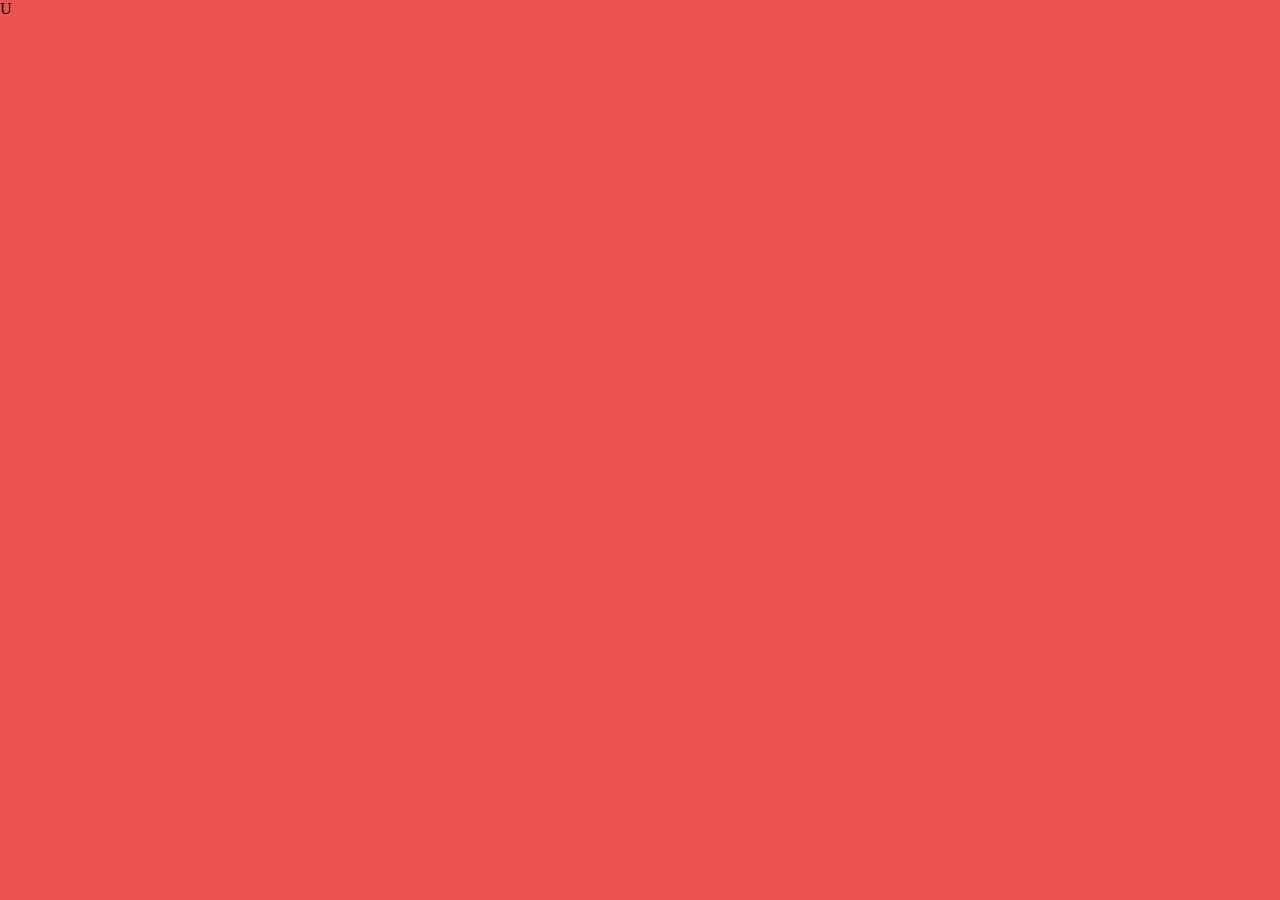
==== JsDomPractises/DOM_Projecrs_Practices/index.html @ 1f24a698 "quotes for you" ====
<!DOCTYPE html>
<html lang="en">
<head>
    <meta charset="UTF-8">
    <meta name="viewport" content="width=device-width, initial-scale=1.0">
    <title>Quotes For you</title>
    <link rel="stylesheet" href="style.css">
</head>
<body>
    <div class="wrap">
        <span>U</span>
    </div>

    <script src="script.js"></script>
</body>
</html>
---- JsDomPractises/DOM_Projecrs_Practices/style.css ----
*{
    padding: 0;
    margin: 0;
    box-sizing: border-box;
}

body {
    background-color: rgb(236, 83, 83);
}
.wrapper{
    width: 80vmin;
    padding: 50px 40px;
    background-color:rgba(120, 97, 80, 0.942);
    position: absolute;
    transform: translate(-50%, -50%);
    top: 50%;
    left: 50%;
    border-radius: 5px;
    box-shadow: 20px 20px 40px black;
}
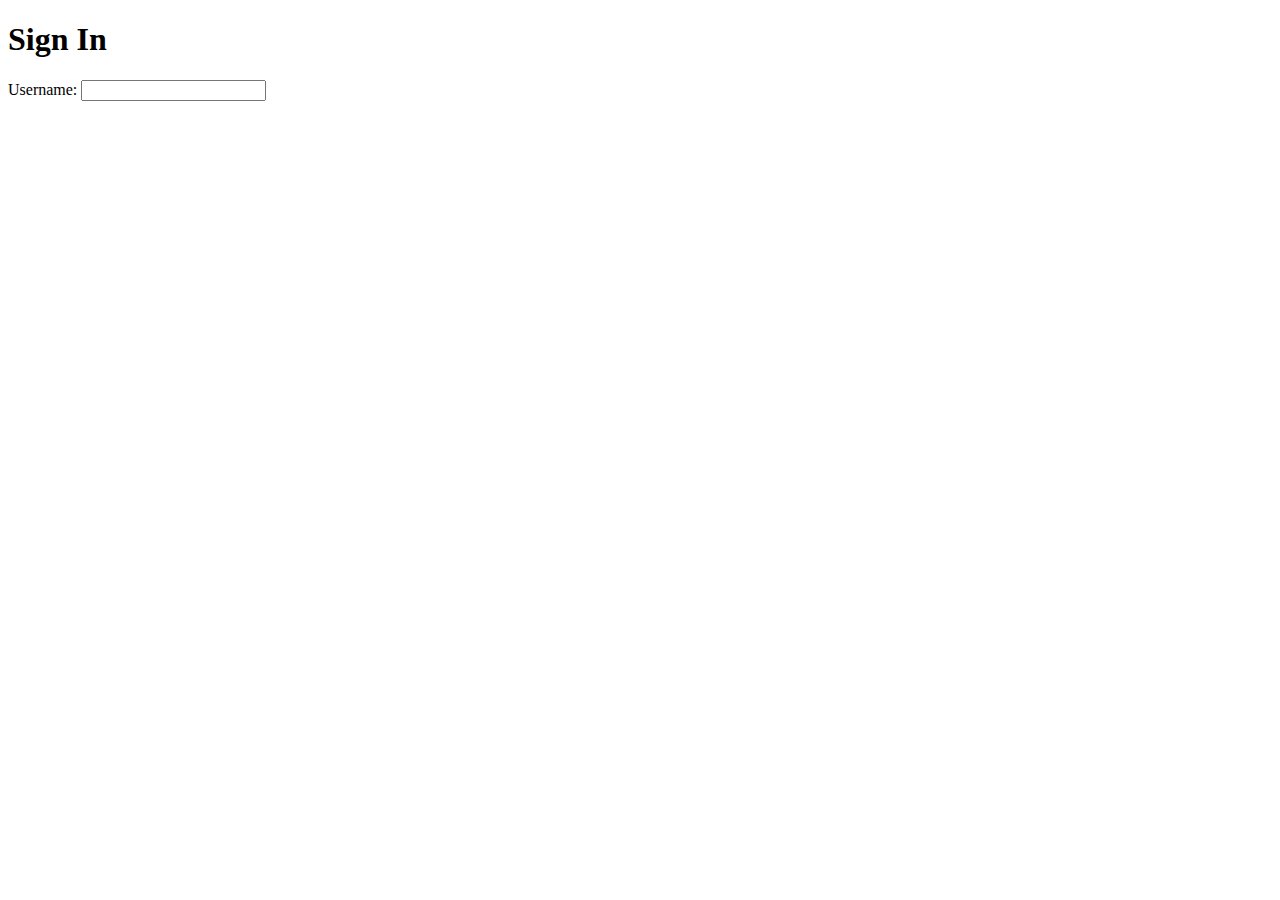
==== commit ab3071b5: "string endings" ====
--- a/JsDomPractises/DOM_Projecrs_Practices/index.html
+++ b/JsDomPractises/DOM_Projecrs_Practices/index.html
@@ -3,13 +3,26 @@
 <head>
     <meta charset="UTF-8">
     <meta name="viewport" content="width=device-width, initial-scale=1.0">
-    <title>Quotes For you</title>
+    <title>Toggle password visibilty</title>
+    <link rel="stylesheet" href="https://cdn.jsdelivr.net/npm/bootstrap-icons@1.3.0/font/bootstrap-icons.css" />
+
     <link rel="stylesheet" href="style.css">
 </head>
 <body>
-    <div class="wrap">
-        <span>U</span>
+    <div class="container">
+        <h1>Sign In</h1>
     </div>
+
+    <form action="" method="post">
+        <p>
+            <label for="username">Username:</label>
+            <input type="text" name="username" id="username">
+        </p>
+
+        <p>
+            <label for=""></label>
+        </p>
+    </form>
 
     <script src="script.js"></script>
 </body>
